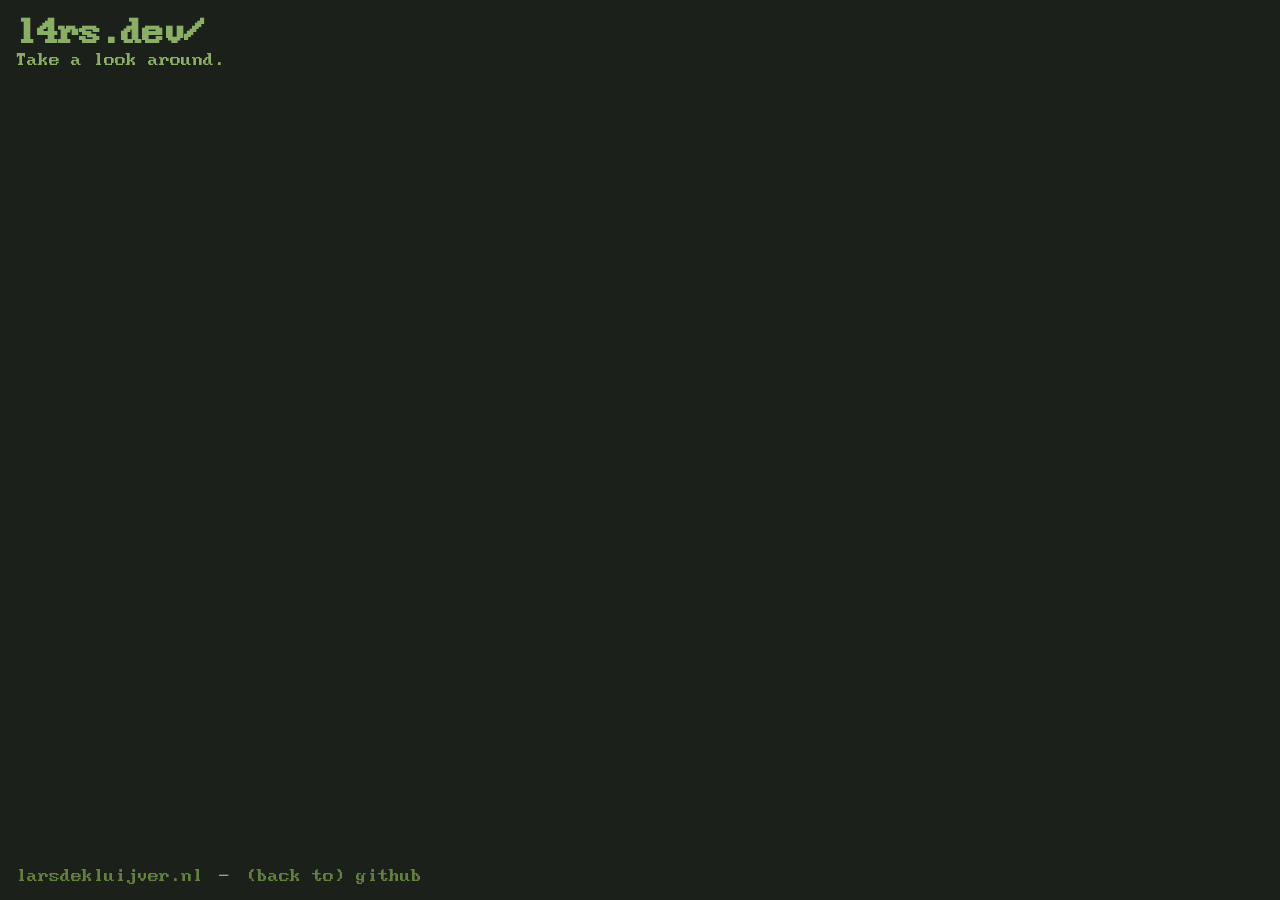
==== index.html @ 3b819e2e "refactor: site styling, mostly mobile support" ====
<!DOCTYPE html>
<html>

<head>
  <title>l4rs.dev/</title>

  <meta name="viewport" content="width=device-width, initial-scale=1">
  <link rel="stylesheet" href="styles.css">
</head>

<body>
  <div class="page">
    <div>
      <h1>l4rs.dev/</h1>
      <p>Take a look around.</p>
    </div>

    <div class="footer">
      <div class="links">
        <a href="https://larsdekluijver.nl">larsdekluijver.nl</a>
        <p class="link-divider"></p>
        <a href="https://github.com/lars-d-k">(back to) github</a>
      </div>
    </div>
</body>

</html>
---- styles.css ----
:root {
  --background: #1B211A;
  /* --background: #1a1f19; */
  --text: #8BAE66;
  --text-muted: #628141;
  --idrk: #EBD5AB;
}

@font-face {
  font-family: 'BigBlueTermPlus NerdFont Regular';
  src: url('assets/BigBlueTermPlusNerdFont-Regular.ttf') format('truetype');
  font-weight: normal;
  font-style: normal;
}

html, body {
  margin: 0;
  padding: 0;
  height: 100%;
}

/* this avoids creating scrolling bars by placing the padding fit inside the page */
*, *::before, *::after {
  box-sizing: border-box;
}

/* responsively scale the text  */
/* html { */
/*   font-size: clamp(14px, 3.5vw, 16px); */
/* } */

body {
  font-family: 'BigBlueTermPlus NerdFont Regular', monospace;
  background: var(--background);
  color: var(--text);
}

a {
  color: var(--text-muted);
  text-decoration: none;

  &:hover {
    color: var(--text);
  }
}

h1 {
  /* font-size: clamp(1.4rem, 5vw, 2rem); */
  font-size: 2rem;
  margin: 0;
}

p {
  font-size: 1rem;
  margin: 0.25rem 0 0;
}

section {
  text-align: left;
}

.page {
  /* woke dynamic vh for 'mobile' browsers */
  min-height: 100vh;  /* fallback */
  min-height: 100svh; /* safer on mobile */
  min-height: 100dvh; /* modern browsers */

  display: flex;
  flex-direction: column;
  justify-content: space-between;
  padding: 1rem;

  text-align: center;
  @media (min-width: 768px) {
    text-align: left;
  }
}

.footer {
  display: flex;
  flex-direction: column;
  justify-content: space-between;
  gap: .25rem;

  @media (min-width: 768px) {
    flex-direction: row;
    gap: 1rem;
  }
}

.links {
  display: flex;
  flex-direction: column;
  align-items: center;
  flex-wrap: wrap;
  gap: .25rem;

  @media (min-width: 768px) {
    gap: 1rem;
    flex-direction: row;
  }

  & a {
    text-wrap: noWrap;
  }
}

.link-divider {
  margin: 0px;
  display: none;

  @media (min-width: 768px) {
    display: block;
  }

  &::before {
    content: "−";
  }
}
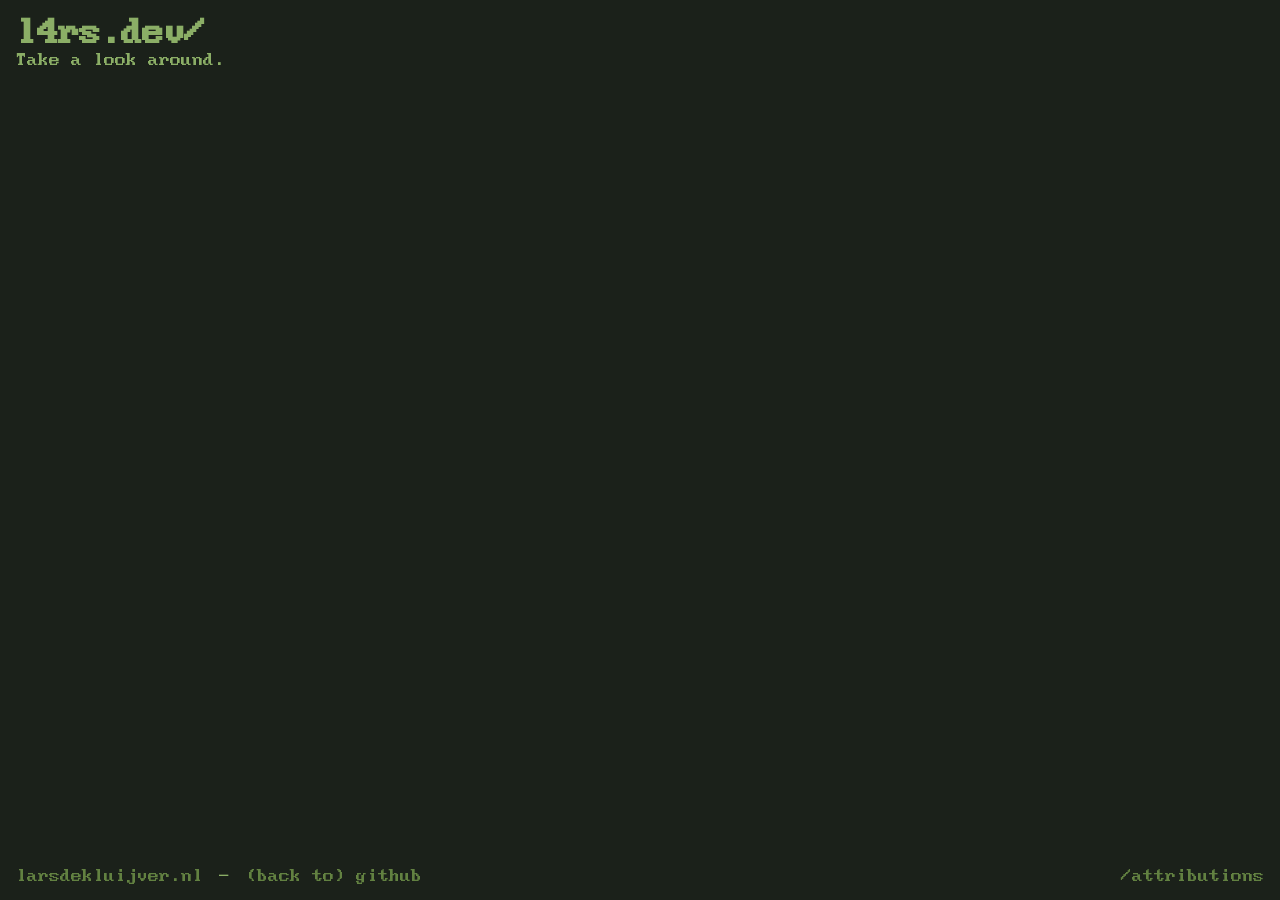
==== commit 8f8c4bc1: "feat: /attributions page" ====
--- a/index.html
+++ b/index.html
@@ -3,6 +3,7 @@
 
 <head>
   <title>l4rs.dev/</title>
+  <link rel="icon" type="image/svg+xml" href="assets/favicon.svg">
 
   <meta name="viewport" content="width=device-width, initial-scale=1">
   <link rel="stylesheet" href="styles.css">
@@ -21,6 +22,10 @@
         <p class="link-divider"></p>
         <a href="https://github.com/lars-d-k">(back to) github</a>
       </div>
+      </br>
+      <div class="links">
+        <a href="attributions.html">/attributions</a>
+      </div>
     </div>
 </body>
 
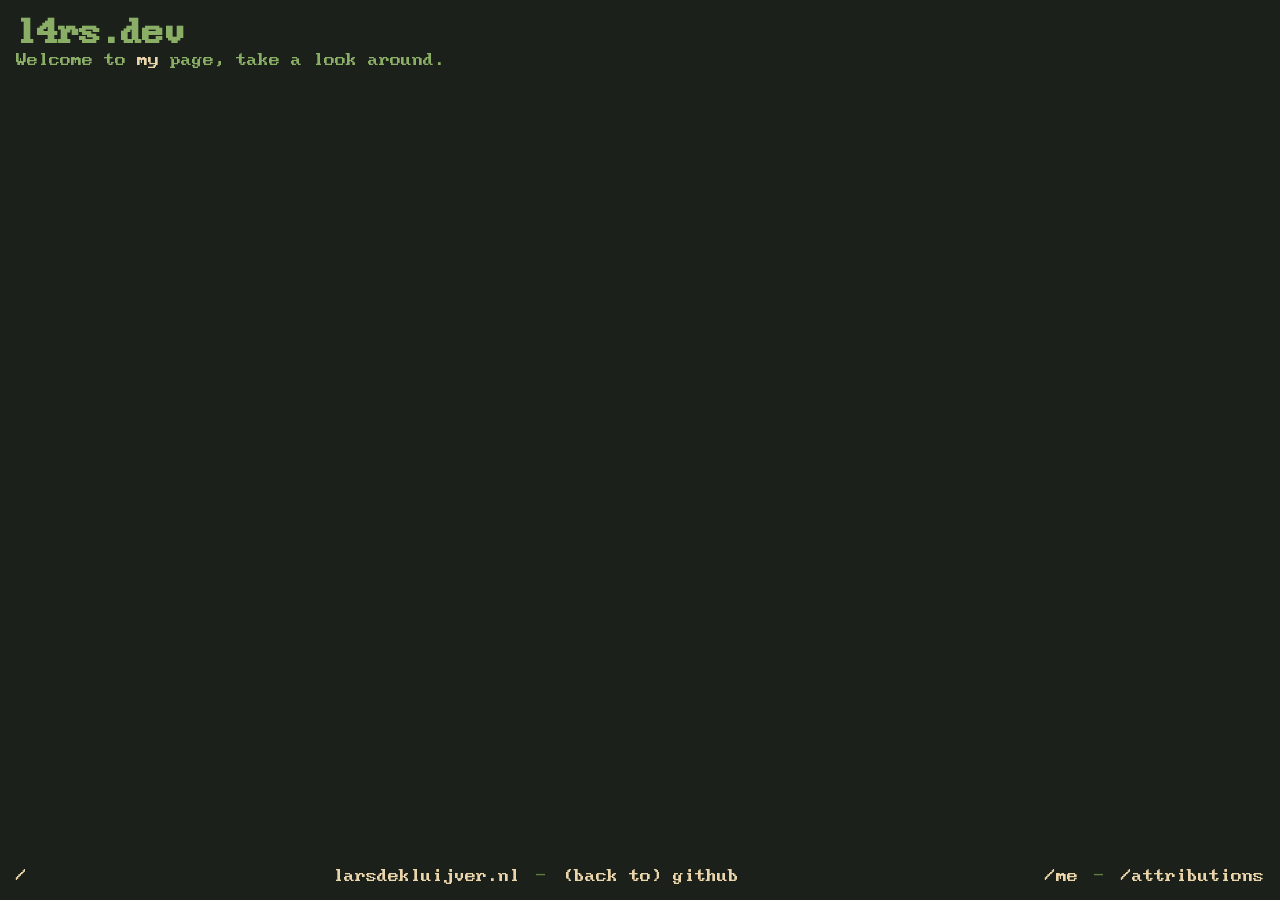
==== commit 87060c26: "refactor: cleaner page layout, better colors, links, etc" ====
--- a/index.html
+++ b/index.html
@@ -9,24 +9,38 @@
   <link rel="stylesheet" href="styles.css">
 </head>
 
+<style>
+.github-link::before {
+  content: '(back to) ';
+}
+</style>
+
 <body>
   <div class="page">
     <div>
-      <h1>l4rs.dev/</h1>
-      <p>Take a look around.</p>
+      <h1>l4rs.dev</h1>
+      <p>Welcome to <a href="me.html">my</a> page, take a look around.</p>
     </div>
 
     <div class="footer">
+      <div class="links desktop-only">
+        <a href="index.html" class="nav-link"></a>
+      </div>
+      </br>
+
       <div class="links">
         <a href="https://larsdekluijver.nl">larsdekluijver.nl</a>
-        <p class="link-divider"></p>
-        <a href="https://github.com/lars-d-k">(back to) github</a>
+        <p class="link-divider desktop-only"></p>
+        <a href="https://github.com/lars-d-k" class="github-link">github</a>
       </div>
       </br>
+      <p class="link-divider mobile-only"></p>
       <div class="links">
-        <a href="attributions.html">/attributions</a>
+        <a href="me.html" class="nav-link">me</a>
+        <p class="link-divider desktop-only"></p>
+        <a href="attributions.html" class="nav-link">attributions</a>
       </div>
     </div>
 </body>
 
-</html>+</html>
--- a/styles.css
+++ b/styles.css
@@ -1,9 +1,9 @@
 :root {
+  /* based on https://colorhunt.co/palette/1b211a6281418bae66ebd5ab */
   --background: #1B211A;
-  /* --background: #1a1f19; */
   --text: #8BAE66;
   --text-muted: #628141;
-  --idrk: #EBD5AB;
+  --accent: #EBD5AB;
 }
 
 @font-face {
@@ -13,14 +13,17 @@
   font-style: normal;
 }
 
-html, body {
+html,
+body {
   margin: 0;
   padding: 0;
   height: 100%;
 }
 
 /* this avoids creating scrolling bars by placing the padding fit inside the page */
-*, *::before, *::after {
+*,
+*::before,
+*::after {
   box-sizing: border-box;
 }
 
@@ -36,11 +39,11 @@
 }
 
 a {
-  color: var(--text-muted);
   text-decoration: none;
+  color: var(--accent);
 
   &:hover {
-    color: var(--text);
+    opacity: 0.75;
   }
 }
 
@@ -55,10 +58,6 @@
   margin: 0.25rem 0 0;
 }
 
-section {
-  text-align: left;
-}
-
 .page {
   /* woke dynamic vh for 'mobile' browsers */
   min-height: 100vh;  /* fallback */
@@ -69,11 +68,6 @@
   flex-direction: column;
   justify-content: space-between;
   padding: 1rem;
-
-  text-align: center;
-  @media (min-width: 768px) {
-    text-align: left;
-  }
 }
 
 .footer {
@@ -81,10 +75,12 @@
   flex-direction: column;
   justify-content: space-between;
   gap: .25rem;
+  text-align: center;
 
   @media (min-width: 768px) {
     flex-direction: row;
     gap: 1rem;
+    text-align: left;
   }
 }
 
@@ -105,15 +101,29 @@
   }
 }
 
+.nav-link {
+  &::before {
+    content: "/";
+  }
+}
+
 .link-divider {
   margin: 0px;
-  display: none;
-
-  @media (min-width: 768px) {
-    display: block;
-  }
+  color: var(--text-muted);
 
   &::before {
-    content: "−";
+    content: "-";
+  }
+}
+
+.mobile-only {
+  @media (min-width: 768px) {
+    display: none;
+  }
+}
+
+.desktop-only {
+  @media (max-width: 767px) {
+    display: none;
   }
 }
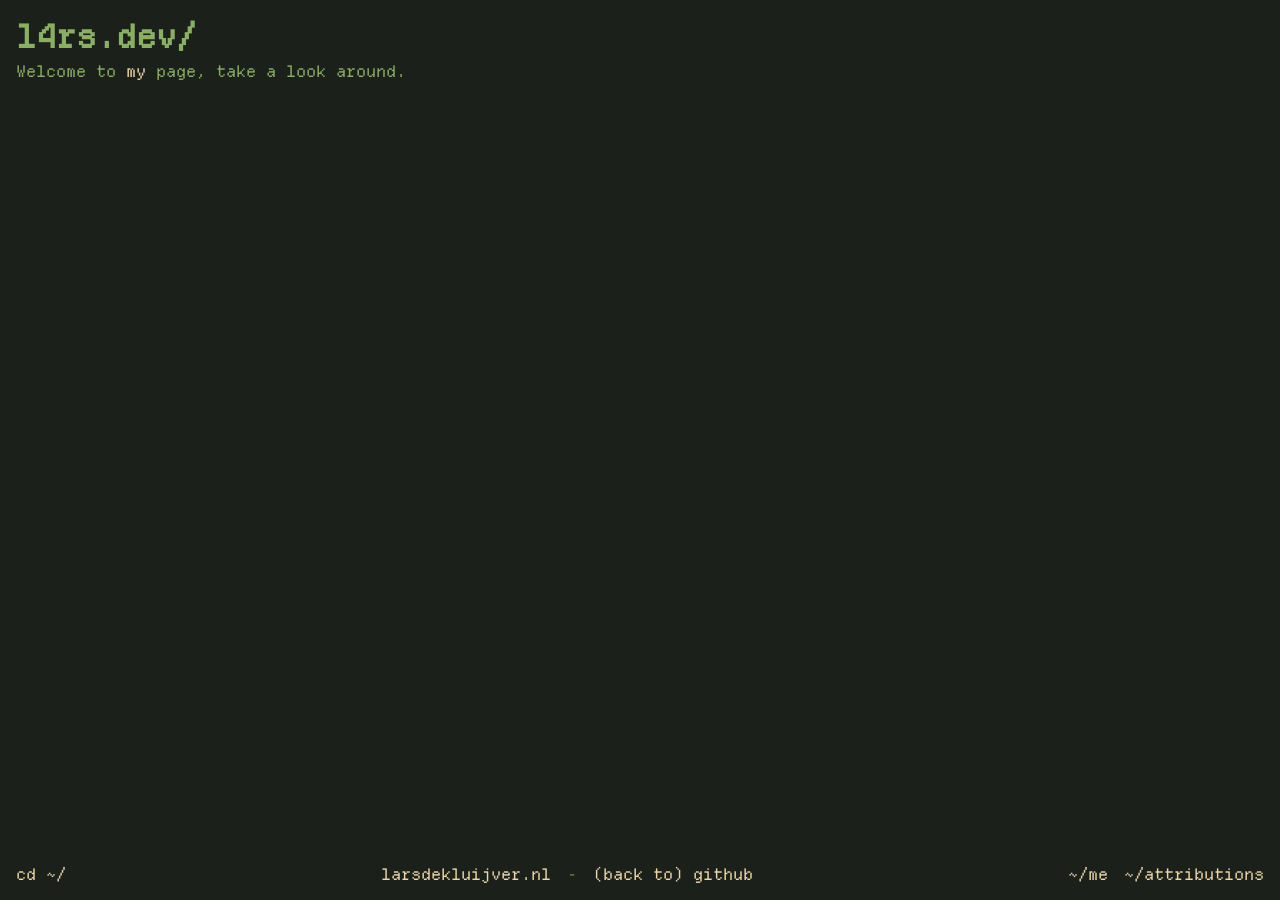
==== commit 7e5f32dc: "wip: folder structure" ====
--- a/index.html
+++ b/index.html
@@ -10,6 +10,9 @@
 </head>
 
 <style>
+.nl-dne::after {
+  content: '.nl';
+}
 .github-link::before {
   content: '(back to) ';
 }
@@ -18,27 +21,29 @@
 <body>
   <div class="page">
     <div>
-      <h1>l4rs.dev</h1>
-      <p>Welcome to <a href="me.html">my</a> page, take a look around.</p>
+      <h1>l4rs.dev/</h1>
+      <p>Welcome to <a href="/me">my</a> page, take a look around.</p>
     </div>
 
     <div class="footer">
       <div class="links desktop-only">
-        <a href="index.html" class="nav-link"></a>
+        <a href="/" class="nav-link"></a>
       </div>
+
       </br>
 
       <div class="links">
-        <a href="https://larsdekluijver.nl">larsdekluijver.nl</a>
+        <a href="https://larsdekluijver.nl" class="nl-dne">larsdekluijver</a>
         <p class="link-divider desktop-only"></p>
         <a href="https://github.com/lars-d-k" class="github-link">github</a>
       </div>
+
       </br>
       <p class="link-divider mobile-only"></p>
+
       <div class="links">
-        <a href="me.html" class="nav-link">me</a>
-        <p class="link-divider desktop-only"></p>
-        <a href="attributions.html" class="nav-link">attributions</a>
+        <a href="/me" class="nav-link-short">me</a>
+        <a href="/attributions" class="nav-link-short">attributions</a>
       </div>
     </div>
 </body>
--- a/styles.css
+++ b/styles.css
@@ -7,8 +7,8 @@
 }
 
 @font-face {
-  font-family: 'BigBlueTermPlus NerdFont Regular';
-  src: url('assets/BigBlueTermPlusNerdFont-Regular.ttf') format('truetype');
+  font-family: 'DepartureMono';
+  src: url('assets/DepartureMonoNerdFont-Regular.otf') format('truetype');
   font-weight: normal;
   font-style: normal;
 }
@@ -33,7 +33,8 @@
 /* } */
 
 body {
-  font-family: 'BigBlueTermPlus NerdFont Regular', monospace;
+
+  font-family: 'DepartureMono', monospace;
   background: var(--background);
   color: var(--text);
 }
@@ -89,7 +90,7 @@
   flex-direction: column;
   align-items: center;
   flex-wrap: wrap;
-  gap: .25rem;
+  gap: .75rem;
 
   @media (min-width: 768px) {
     gap: 1rem;
@@ -101,9 +102,15 @@
   }
 }
 
+.nav-link-short {
+  &::before {
+    content: "~/";
+  }
+}
+
 .nav-link {
   &::before {
-    content: "/";
+    content: "cd ~/";
   }
 }
 
@@ -126,4 +133,4 @@
   @media (max-width: 767px) {
     display: none;
   }
-}+}
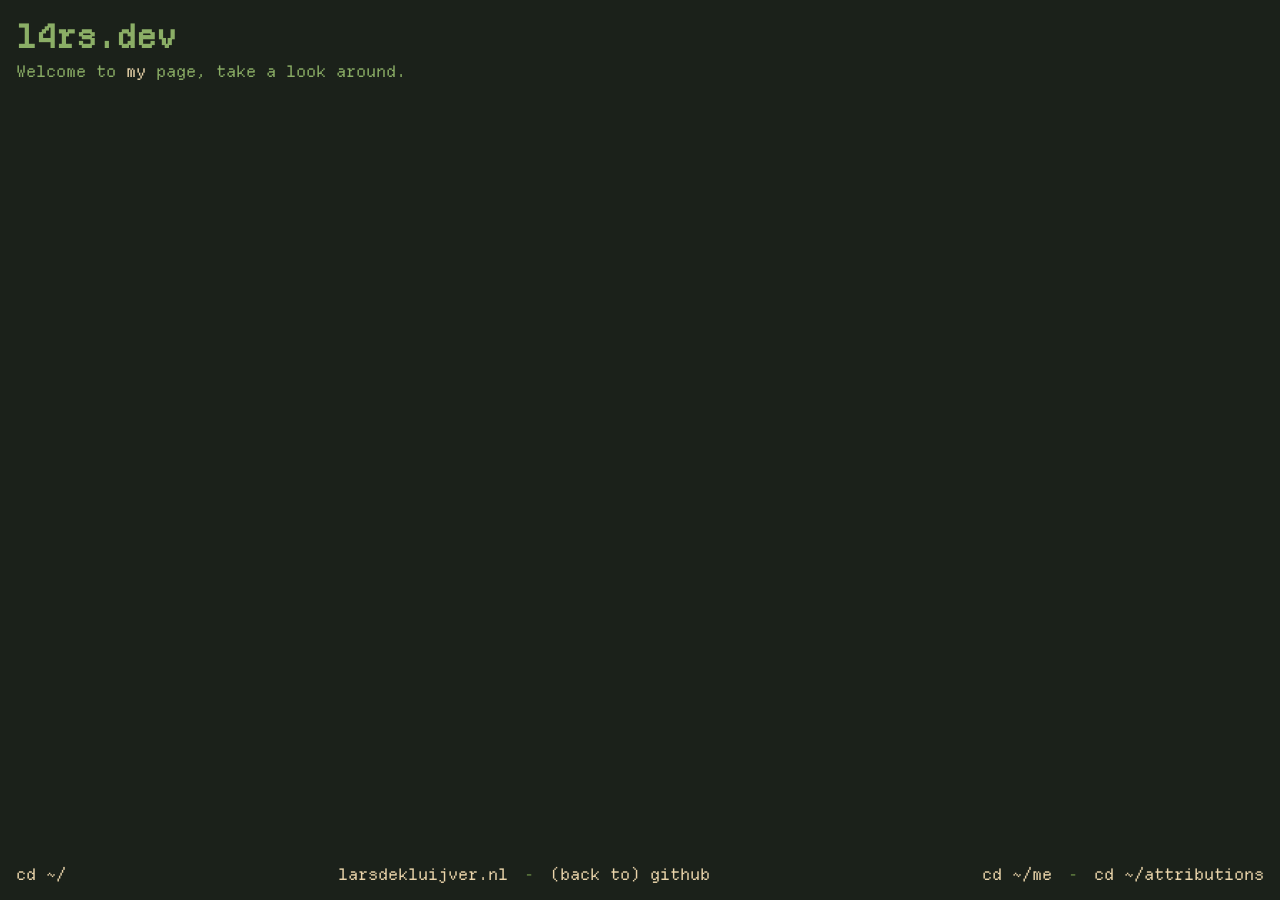
==== commit 1d4dc514: "some comments for you" ====
--- a/index.html
+++ b/index.html
@@ -2,17 +2,18 @@
 <html>
 
 <head>
+  <!-- This sets the site title -->
   <title>l4rs.dev/</title>
+  <!-- This sets the little site icon -->
   <link rel="icon" type="image/svg+xml" href="assets/favicon.svg">
 
+  <!-- This helps mobile devices scale text better -->
   <meta name="viewport" content="width=device-width, initial-scale=1">
+  <!-- This tells the browser to load the `styles.css` file as well -->
   <link rel="stylesheet" href="styles.css">
 </head>
 
 <style>
-.nl-dne::after {
-  content: '.nl';
-}
 .github-link::before {
   content: '(back to) ';
 }
@@ -21,7 +22,7 @@
 <body>
   <div class="page">
     <div>
-      <h1>l4rs.dev/</h1>
+      <h1>l4rs.dev</h1>
       <p>Welcome to <a href="/me">my</a> page, take a look around.</p>
     </div>
 
@@ -33,7 +34,7 @@
       </br>
 
       <div class="links">
-        <a href="https://larsdekluijver.nl" class="nl-dne">larsdekluijver</a>
+        <a href="https://larsdekluijver.nl">larsdekluijver.nl</a>
         <p class="link-divider desktop-only"></p>
         <a href="https://github.com/lars-d-k" class="github-link">github</a>
       </div>
@@ -42,8 +43,9 @@
       <p class="link-divider mobile-only"></p>
 
       <div class="links">
-        <a href="/me" class="nav-link-short">me</a>
-        <a href="/attributions" class="nav-link-short">attributions</a>
+        <a href="/me" class="nav-link">me</a>
+        <p class="link-divider desktop-only"></p>
+        <a href="/attributions" class="nav-link">attributions</a>
       </div>
     </div>
 </body>
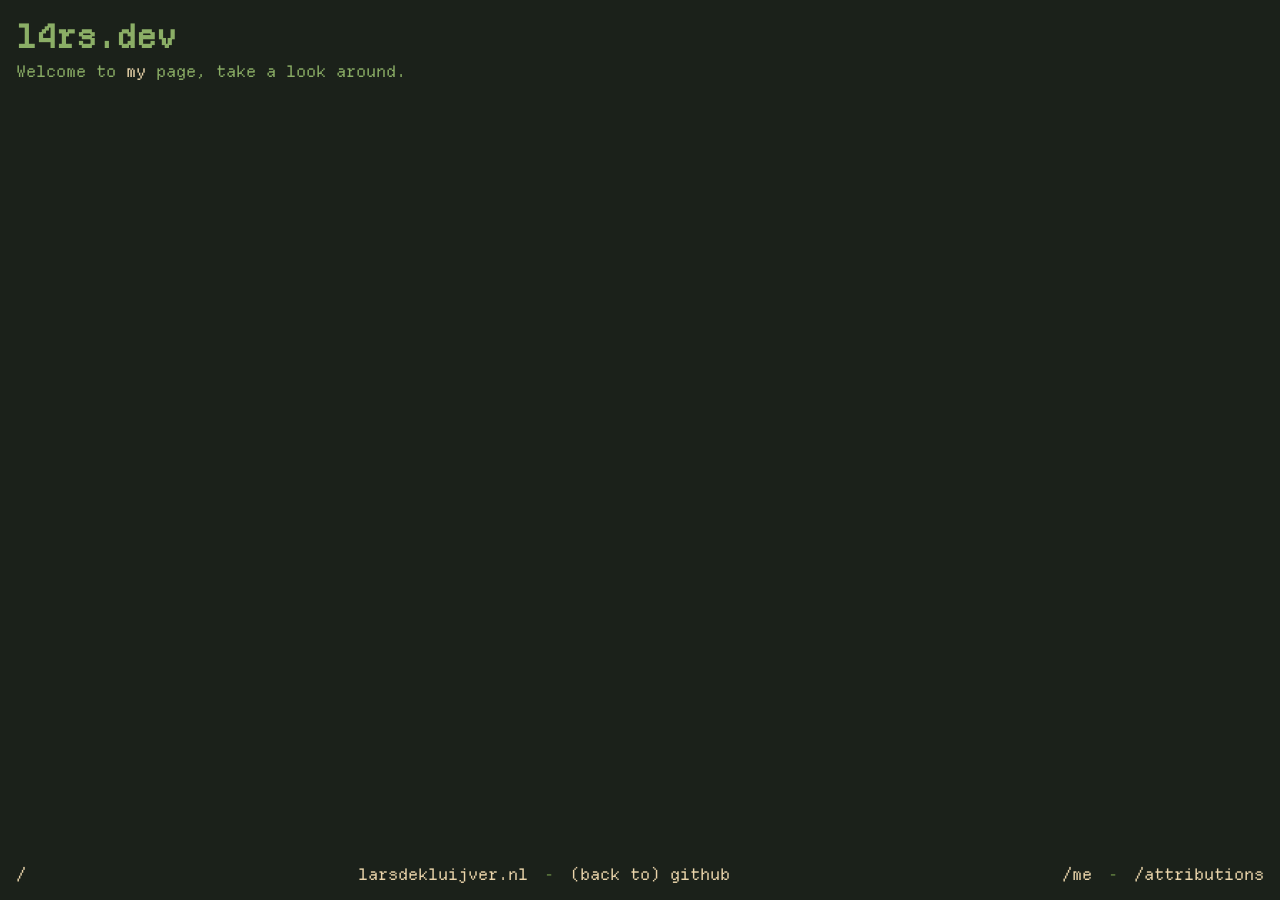
==== commit 6db8e166: "some more comments for you" ====
--- a/index.html
+++ b/index.html
@@ -1,6 +1,7 @@
 <!DOCTYPE html>
 <html>
 
+<!-- `head` section is for the stuff that the browser might want to know -->
 <head>
   <!-- This sets the site title -->
   <title>l4rs.dev/</title>
@@ -9,16 +10,18 @@
 
   <!-- This helps mobile devices scale text better -->
   <meta name="viewport" content="width=device-width, initial-scale=1">
-  <!-- This tells the browser to load the `styles.css` file as well -->
+  <!-- This tells the browser to load the 'styles.css' file as well -->
   <link rel="stylesheet" href="styles.css">
 </head>
 
+<!-- a `style` section can be used to do anything that the 'styles.css' file also does -->
 <style>
 .github-link::before {
   content: '(back to) ';
 }
 </style>
 
+<!-- `body` section is for all the elements that are meant for the user to see -->
 <body>
   <div class="page">
     <div>
--- a/styles.css
+++ b/styles.css
@@ -1,3 +1,4 @@
+/* In the `:root` section I create "Css variables" for the colors I want to re-use */
 :root {
   /* based on https://colorhunt.co/palette/1b211a6281418bae66ebd5ab */
   --background: #1B211A;
@@ -6,6 +7,7 @@
   --accent: #EBD5AB;
 }
 
+/* Here I load the font file from 'assets/DepartureMonoNerdFont-Regular.otf' */
 @font-face {
   font-family: 'DepartureMono';
   src: url('assets/DepartureMonoNerdFont-Regular.otf') format('truetype');
@@ -102,15 +104,9 @@
   }
 }
 
-.nav-link-short {
-  &::before {
-    content: "~/";
-  }
-}
-
 .nav-link {
   &::before {
-    content: "cd ~/";
+    content: "/";
   }
 }
 
